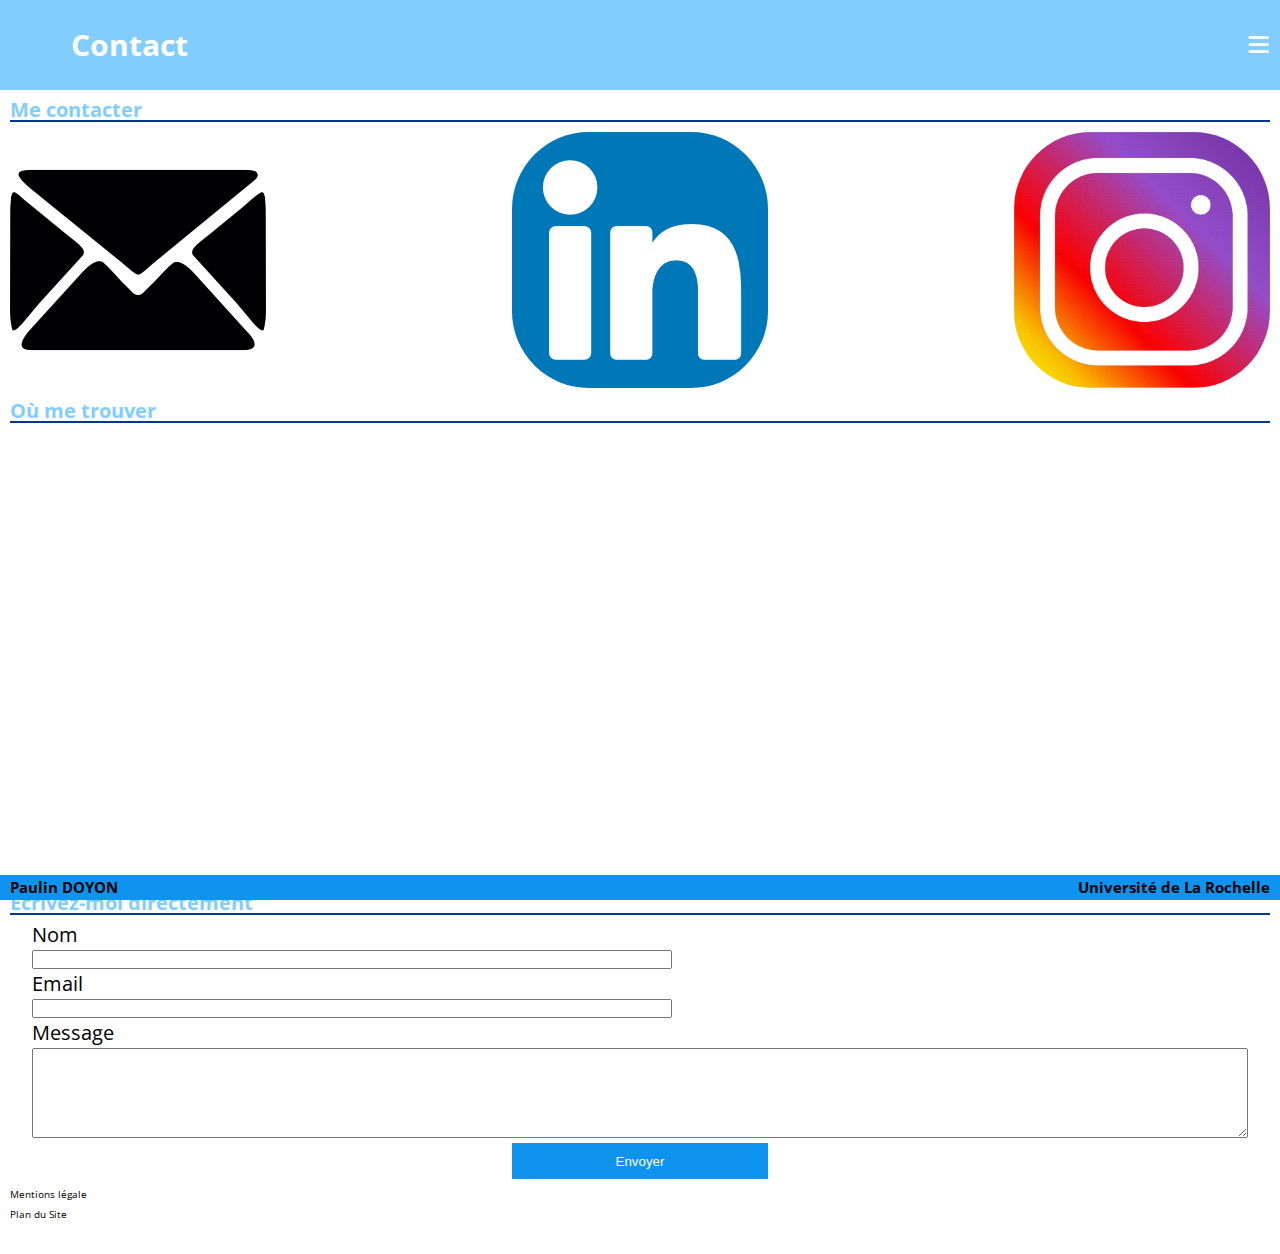
==== contact.html @ ef92d381 "Add experiences formation" ====
<!DOCTYPE html>
<html lang="fr">
<head>
    <meta charset="UTF-8">
    <meta name="viewport" content="width=device-width, initial-scale=1.0">
    <title>Paulin DOYON</title>
    <link href="https://fonts.googleapis.com/css2?family=Open+Sans:wght@500&display=swap" rel="stylesheet"> 
    <link rel="stylesheet" href="css/main.css">
    
</head>


<body>
    <nav class="nav">
        <h1 class=nav_title>Contact</h1>

        <input class="nav_input" type="checkbox" id="icone-burger-close">
        <label class="nav_button" for="icone-burger-close"></label>
        <ul class="nav_menu">
            <li><a href="index.html">Accueil</a></li>
            <li><a href="formations.html">Formation</a></li>
            <li><a href="experiences.html">Expérience</a></li>
            <li><a href="projets.html">Projet</a></li>
            <li><a href="passions.html">Passion</a></li>
            <li class="actif"><a href="contact.html">Contact</a></li>
        </ul>
    </nav>

    <main>
        <header>
            
        </header>
        <article class="liste_reseau">
            <h2>Me contacter</h2>
            <ul class="contacts">
                <li><a href="mailto:paulin.doyon17@gmail.com"><img src="images/logo_mail.png" alt=""></a></li>
                <li><a href="https://www.linkedin.com/in/paulin-doyon/" target="_blank"><img src="images/logo_linkedin.png" alt=""></a></li>
                <li><a href="https://www.instagram.com/paulin_doyon/" target="_blank"><img src="images/logo_instagram.png" alt=""></a></li>
            </ul>
        </article>
        <article class="gg_map">
            <h2>Où me trouver</h2>
            <iframe src="https://www.google.com/maps/embed?pb=!1m18!1m12!1m3!1d172.77734945634748!2d-1.151283717187791!3d46.142031767271455!2m3!1f0!2f0!3f0!3m2!1i1024!2i768!4f13.1!3m3!1m2!1s0x480153c8bb174273%3A0x352619d914a0d0bd!2zRMOpcGFydGVtZW50IFLDqXNlYXV4IGV0IFTDqWzDqWNvbXMgLyBJbmZvcm1hdGlxdWU!5e0!3m2!1sfr!2sfr!4v1705324625020!5m2!1sfr!2sfr" style="border:0;" allowfullscreen="" loading="lazy" referrerpolicy="no-referrer-when-downgrade"></iframe>
        </article>
        <article class="form_contact">
            <h2>Ecrivez-moi directement</h2>
            <form action="#" id="contactForm">
               <section>
                    <label for="nom">Nom</label>
                    <input type="text" name="nom">
                </section>
                <section>    
                    <label for="email">Email</label>
                    <input type="text" name="email">
                </section>
                <section>
                    <label for="message">Message</label>
                    <textarea name="message"></textarea>
                </section>
                <input class="bouton" type="submit" value="Envoyer"/>  
            </form>
        </article>
    </main>
    <section class="crédit">
        <p><a href="document/mentions_legales.pdf">Mentions légale</a></p>
        <p>Plan du Site</p>
    </section>
    <footer>
        <p>Paulin DOYON</p>
        <p><a href="https://www.univ-larochelle.fr">Université de La Rochelle</a></p>
    </footer>
</body>
</html>
---- css/main.css ----
@charset "UTF-8";
/* http://meyerweb.com/eric/tools/css/reset/ 
   v2.0 | 20110126
   License: none (public domain)
*/
@import url("https://fonts.googleapis.com/css2?family=Poppins:wght@300;500;700&display=swap");
html, body, div, span, applet, object, iframe,
h1, h2, h3, h4, h5, h6, p, blockquote, pre,
a, abbr, acronym, address, big, cite, code,
del, dfn, em, img, ins, kbd, q, s, samp,
small, strike, strong, sub, sup, tt, var,
b, u, i, center,
dl, dt, dd, ol, ul, li,
fieldset, form, label, legend,
table, caption, tbody, tfoot, thead, tr, th, td,
article, aside, canvas, details, embed,
figure, figcaption, footer, header, hgroup,
menu, nav, output, ruby, section, summary,
time, mark, audio, video {
  margin: 0;
  padding: 0;
  border: 0;
  font-size: 100%;
  font: inherit;
  vertical-align: baseline;
}

/* HTML5 display-role reset for older browsers */
article, aside, details, figcaption, figure,
footer, header, hgroup, menu, nav, section {
  display: block;
}

body {
  line-height: 1;
}

ol, ul {
  list-style: none;
}

blockquote, q {
  quotes: none;
}

blockquote:before, blockquote:after,
q:before, q:after {
  content: "";
  content: none;
}

table {
  border-collapse: collapse;
  border-spacing: 0;
}

nav {
  position: sticky;
  z-index: 3;
  top: 0rem;
}

.nav {
  padding-left: 4%;
  background: #81cefe;
  height: 10vh;
  color: white;
  display: flex;
  justify-content: space-between;
  align-items: center;
}

.nav_button {
  font-size: 4rem;
  height: inherit;
  display: flex;
  align-items: center;
  padding: 1rem;
}

.nav_button::before {
  content: "≡";
}

.nav_menu {
  position: fixed;
  width: 40vw;
  height: 100vh;
  z-index: 1;
  background: rgba(11, 11, 11, 0.9);
  left: -40vW;
  top: 0;
  display: flex;
  flex-direction: column;
  justify-content: space-around;
  align-items: center;
  transition: left 400ms;
  /*etat initial */
}

.nav_menu li a:hover {
  color: #81cefe;
}

.nav_menu a {
  color: #FFF;
  font-size: 1.5rem;
}

.nav_input {
  display: none;
}

.nav_input:checked ~ .nav_menu {
  /* etat final*/
  left: 0;
}

.nav_input:checked ~ .nav_button::before {
  content: "✗";
  font-size: vw;
  transition: 1s;
}

*,
*::before,
*::after {
  margin: 0;
  padding: 0;
  box-sizing: border-box;
}

.section_timeline {
  --color: rgba(30, 30, 30);
  --bgColor: rgba(245, 245, 245);
  min-height: 100vh;
  display: grid;
  align-content: center;
  gap: 2rem;
  padding: 2rem;
  font-family: "Poppins", sans-serif;
  color: var(--color);
  background: var(--bgColor);
}
@media (prefers-color-scheme: dark) {
  .section_timeline {
    --color: #ffffff;
    --bgColor: #18181A;
  }
}

.timeline {
  --col-gap: 2rem;
  --row-gap: 2rem;
  --line-w: 0.25rem;
  display: grid;
  grid-template-columns: var(--line-w) 1fr;
  grid-auto-columns: max-content;
  -moz-column-gap: var(--col-gap);
       column-gap: var(--col-gap);
  list-style: none;
  width: min(60rem, 90%);
  margin-inline: auto;
}

/* line */
.timeline::before {
  content: "";
  grid-column: 1;
  grid-row: 1/span 20;
  background: rgb(225, 225, 225);
  border-radius: calc(var(--line-w) / 2);
}

/* columns*/
/* row gaps */
.timeline li:not(:last-child) {
  margin-bottom: var(--row-gap);
}

/* card */
.timeline li {
  grid-column: 2;
  --inlineP: 1.5rem;
  margin-inline: var(--inlineP);
  grid-row: span 2;
  display: grid;
  grid-template-rows: min-content min-content min-content;
}

/* date */
.timeline li .date {
  --dateH: 3rem;
  height: var(--dateH);
  margin-inline: calc(var(--inlineP) * -1);
  text-align: center;
  background-color: var(--accent-color);
  color: white;
  font-size: 1.25rem;
  font-weight: 700;
  display: grid;
  place-content: center;
  position: relative;
  border-radius: calc(var(--dateH) / 2) 0 0 calc(var(--dateH) / 2);
}

/* date flap */
.timeline li .date::before {
  content: "";
  width: var(--inlineP);
  aspect-ratio: 1;
  background: var(--accent-color);
  background-image: linear-gradient(rgba(0, 0, 0, 0.2) 100%, transparent);
  position: absolute;
  top: 100%;
  -webkit-clip-path: polygon(0 0, 100% 0, 0 100%);
          clip-path: polygon(0 0, 100% 0, 0 100%);
  right: 0;
}

/* circle */
.timeline li .date::after {
  content: "";
  position: absolute;
  width: 2rem;
  aspect-ratio: 1;
  background: var(--bgColor);
  border: 0.3rem solid var(--accent-color);
  border-radius: 50%;
  top: 50%;
  transform: translate(50%, -50%);
  right: calc(100% + var(--col-gap) + var(--line-w) / 2);
}

/* title descr */
.timeline li .title,
.timeline li .descr {
  background: var(--bgColor);
  position: relative;
  padding-inline: 1.5rem;
}

.timeline li .title {
  overflow: hidden;
  padding-block-start: 1.5rem;
  padding-block-end: 1rem;
  font-weight: 500;
}

.timeline li .descr {
  padding-block-end: 1.5rem;
  font-weight: 300;
}

/* shadows */
.timeline li .title::before,
.timeline li .descr::before {
  content: "";
  position: absolute;
  width: 90%;
  height: 0.5rem;
  background: rgba(0, 0, 0, 0.5);
  left: 50%;
  border-radius: 50%;
  filter: blur(4px);
  transform: translate(-50%, 50%);
}

.timeline li .title::before {
  bottom: calc(100% + 0.125rem);
}

.timeline li .descr::before {
  z-index: -1;
  bottom: 0.25rem;
}

@media (min-width: 40rem) {
  .timeline {
    grid-template-columns: 1fr var(--line-w) 1fr;
  }
  .timeline::before {
    grid-column: 2;
  }
  .timeline li:nth-child(odd) {
    grid-column: 1;
  }
  .timeline li:nth-child(even) {
    grid-column: 3;
  }
  /* start second card */
  .timeline li:nth-child(2) {
    grid-row: 2/4;
  }
  .timeline li:nth-child(odd) .date::before {
    -webkit-clip-path: polygon(0 0, 100% 0, 100% 100%);
            clip-path: polygon(0 0, 100% 0, 100% 100%);
    left: 0;
  }
  .timeline li:nth-child(odd) .date::after {
    transform: translate(-50%, -50%);
    left: calc(100% + var(--col-gap) + var(--line-w) / 2);
  }
  .timeline li:nth-child(odd) .date {
    border-radius: 0 calc(var(--dateH) / 2) calc(var(--dateH) / 2) 0;
  }
}
.credits {
  margin-top: 1rem;
  text-align: right;
}

.credits a {
  color: var(--color);
}

*, *::before, *:after {
  box-sizing: border-box;
}

html {
  background-color: #ffffff;
  color: #000;
  font-family: "Open sans", sans-serif;
  font-size: 62.5%;
}

a {
  text-decoration: none;
  color: #000;
}

.about_me {
  text-align: center;
}

.about_me h2, article {
  text-align: left;
}

footer {
  font-size: 1.5rem;
  position: sticky;
  bottom: 0rem;
  display: flex;
  background-color: #0e94ee;
  justify-content: space-between;
}

footer p {
  font-weight: bold;
  font-size: 1.5rem;
  margin: 0.5rem 1rem;
}

iframe {
  width: 90vw;
  height: 50vh;
  display: block;
  margin-left: auto;
  margin-right: auto;
  border: #000 solid;
}

iframe {
  width: 95vw;
  height: 50vh;
  padding: 2rem;
}

form {
  margin: 0 2.5vw 1rem 2.5vw;
}

.bouton {
  background-color: #0e94ee;
  color: #FFF;
  border: #0e94ee;
  width: 20vw;
  height: 4vh;
  display: block;
  margin-left: auto;
  margin-right: auto;
}

.form_contact section {
  display: grid;
  margin: 0.5rem 0;
}

input {
  width: 50vw;
}

textarea {
  width: 95vw;
  height: 10vh;
  margin-left: auto;
  margin-right: auto;
}

label {
  margin-bottom: 0.5rem;
}

.nav_title {
  text-align: center;
  font-size: 3rem;
  margin: 1rem;
}

article {
  font-size: 2rem;
}

h2 {
  border-bottom: 2px solid #00388b;
  margin: 1rem;
  font-size: 2rem;
  color: #81cefe;
  font-weight: bold;
}

h3 {
  margin: 1rem;
}

p {
  margin: 1rem;
}

.about_me article h3 {
  text-align: center;
}

h1 {
  font-weight: bold;
  font-size: 3rem;
  padding: 1rem;
}

.photo_portrait {
  width: 25vw;
  margin: 2rem 1rem 1rem 1rem;
  border: 2px solid #000;
}

.logo_but {
  border-radius: 50%;
  width: 50vw;
  display: block;
  margin: auto;
}

.logo_accueil {
  border: 2px solid #000;
  width: 50vw;
  display: block;
  margin: auto;
}

.contacts {
  display: flex;
  justify-content: space-between;
  margin: auto;
}

.contacts img {
  margin-left: 1rem;
  margin-right: 1rem;
  width: 20vw;
  border-radius: 30%;
}

@media (prefers-color-scheme: dark) {
  html {
    background-color: #18181A;
    color: #ffffff;
  }
  img {
    background-color: #ffffff;
  }
  a {
    color: #ffffff;
  }
  input, textarea {
    background-color: #42414D;
    color: #ffffff;
  }
}/*# sourceMappingURL=main.css.map */
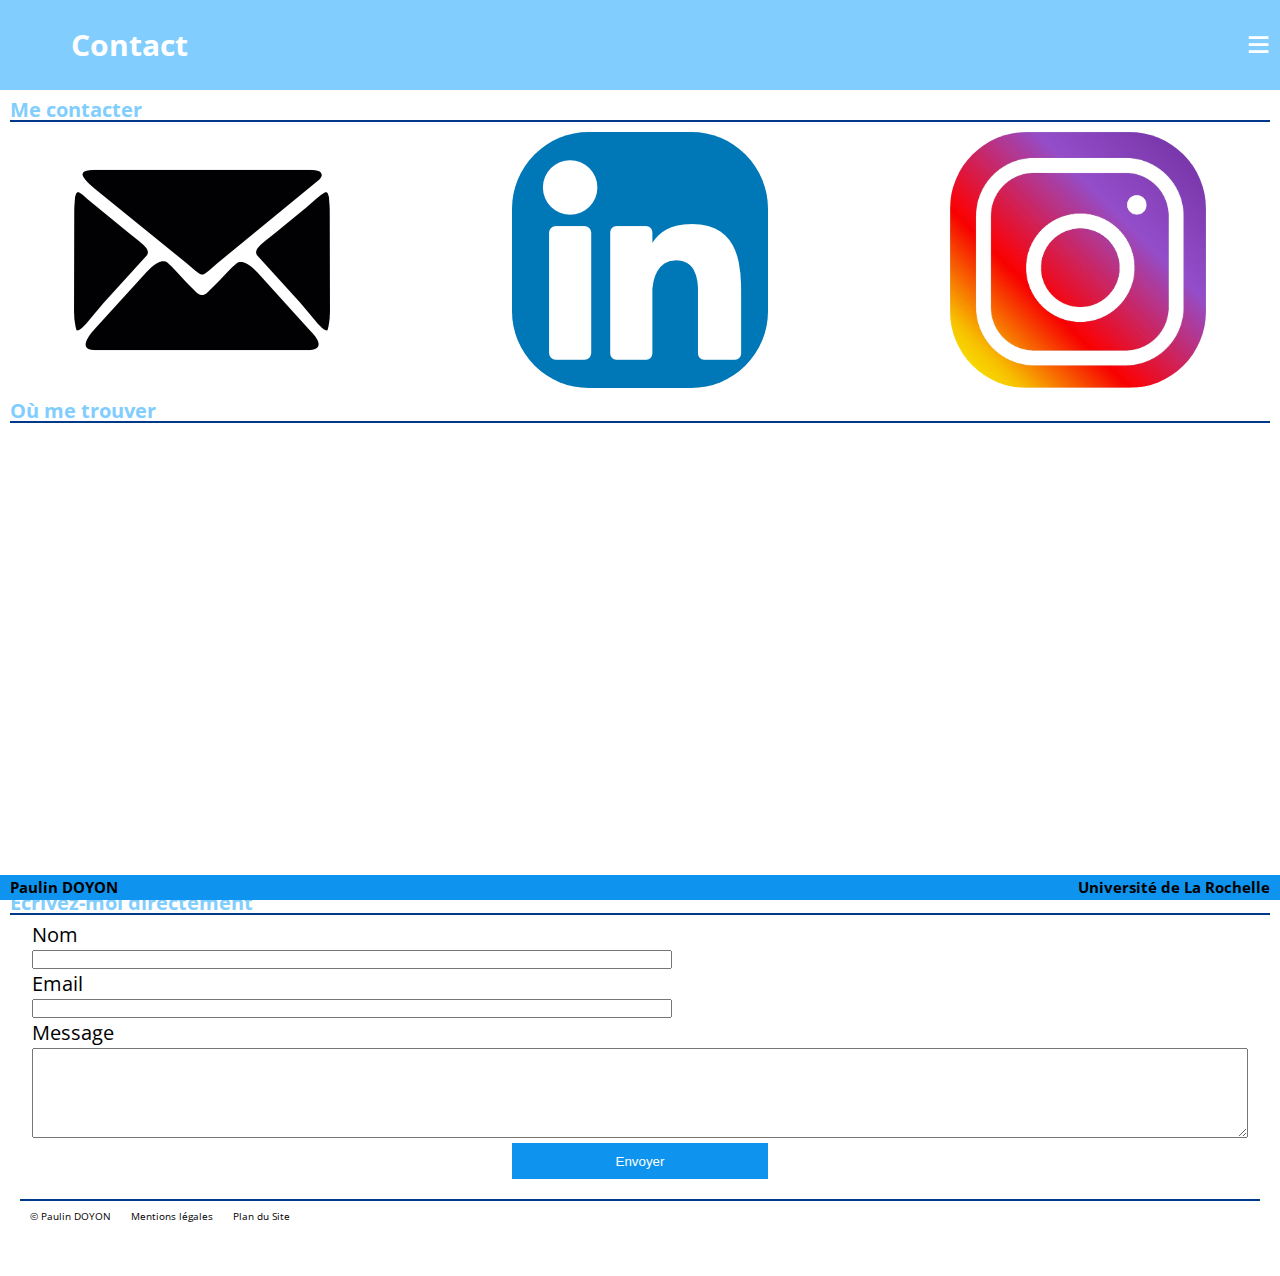
==== commit b45c4bfc: "+passions projet plan de site,modif css diver" ====
--- a/contact.html
+++ b/contact.html
@@ -19,10 +19,10 @@
         <label class="nav_button" for="icone-burger-close"></label>
         <ul class="nav_menu">
             <li><a href="index.html">Accueil</a></li>
-            <li><a href="formations.html">Formation</a></li>
-            <li><a href="experiences.html">Expérience</a></li>
-            <li><a href="projets.html">Projet</a></li>
-            <li><a href="passions.html">Passion</a></li>
+            <li><a href="formations.html">Formations</a></li>
+            <li><a href="experiences.html">Expériences</a></li>
+            <li><a href="projets.html">Projets</a></li>
+            <li><a href="passions.html">Passions</a></li>
             <li class="actif"><a href="contact.html">Contact</a></li>
         </ul>
     </nav>
@@ -63,8 +63,9 @@
         </article>
     </main>
     <section class="crédit">
-        <p><a href="document/mentions_legales.pdf">Mentions légale</a></p>
-        <p>Plan du Site</p>
+        <p>© Paulin DOYON</p>
+        <p><a href="document/mentions_legales.pdf" target="_blank">Mentions légales</a></p>
+        <p><a href="plan_site.html">Plan du Site</a></p>
     </section>
     <footer>
         <p>Paulin DOYON</p>
--- a/css/main.css
+++ b/css/main.css
@@ -133,7 +133,7 @@
 .section_timeline {
   --color: rgba(30, 30, 30);
   --bgColor: rgba(245, 245, 245);
-  min-height: 100vh;
+  min-height: 40vh;
   display: grid;
   align-content: center;
   gap: 2rem;
@@ -159,7 +159,7 @@
   -moz-column-gap: var(--col-gap);
        column-gap: var(--col-gap);
   list-style: none;
-  width: min(60rem, 90%);
+  width: min(90rem, 90%);
   margin-inline: auto;
 }
 
@@ -403,6 +403,27 @@
   margin-bottom: 0.5rem;
 }
 
+.crédit {
+  display: flex;
+  margin: 2rem;
+  border-top: 2px solid #00388b;
+}
+
+.actif a {
+  color: red;
+}
+
+.cv a {
+  display: block;
+  margin-left: 40vw;
+  margin-right: 40vw;
+}
+
+.cv a p {
+  font-size: 5rem;
+  width: 20vw;
+}
+
 .nav_title {
   text-align: center;
   font-size: 3rem;
@@ -462,7 +483,8 @@
 .contacts {
   display: flex;
   justify-content: space-between;
-  margin: auto;
+  margin-left: 5vw;
+  margin-right: 5vw;
 }
 
 .contacts img {
@@ -472,6 +494,11 @@
   border-radius: 30%;
 }
 
+.cv img {
+  border-radius: 10%;
+  width: 20vw;
+}
+
 @media (prefers-color-scheme: dark) {
   html {
     background-color: #18181A;
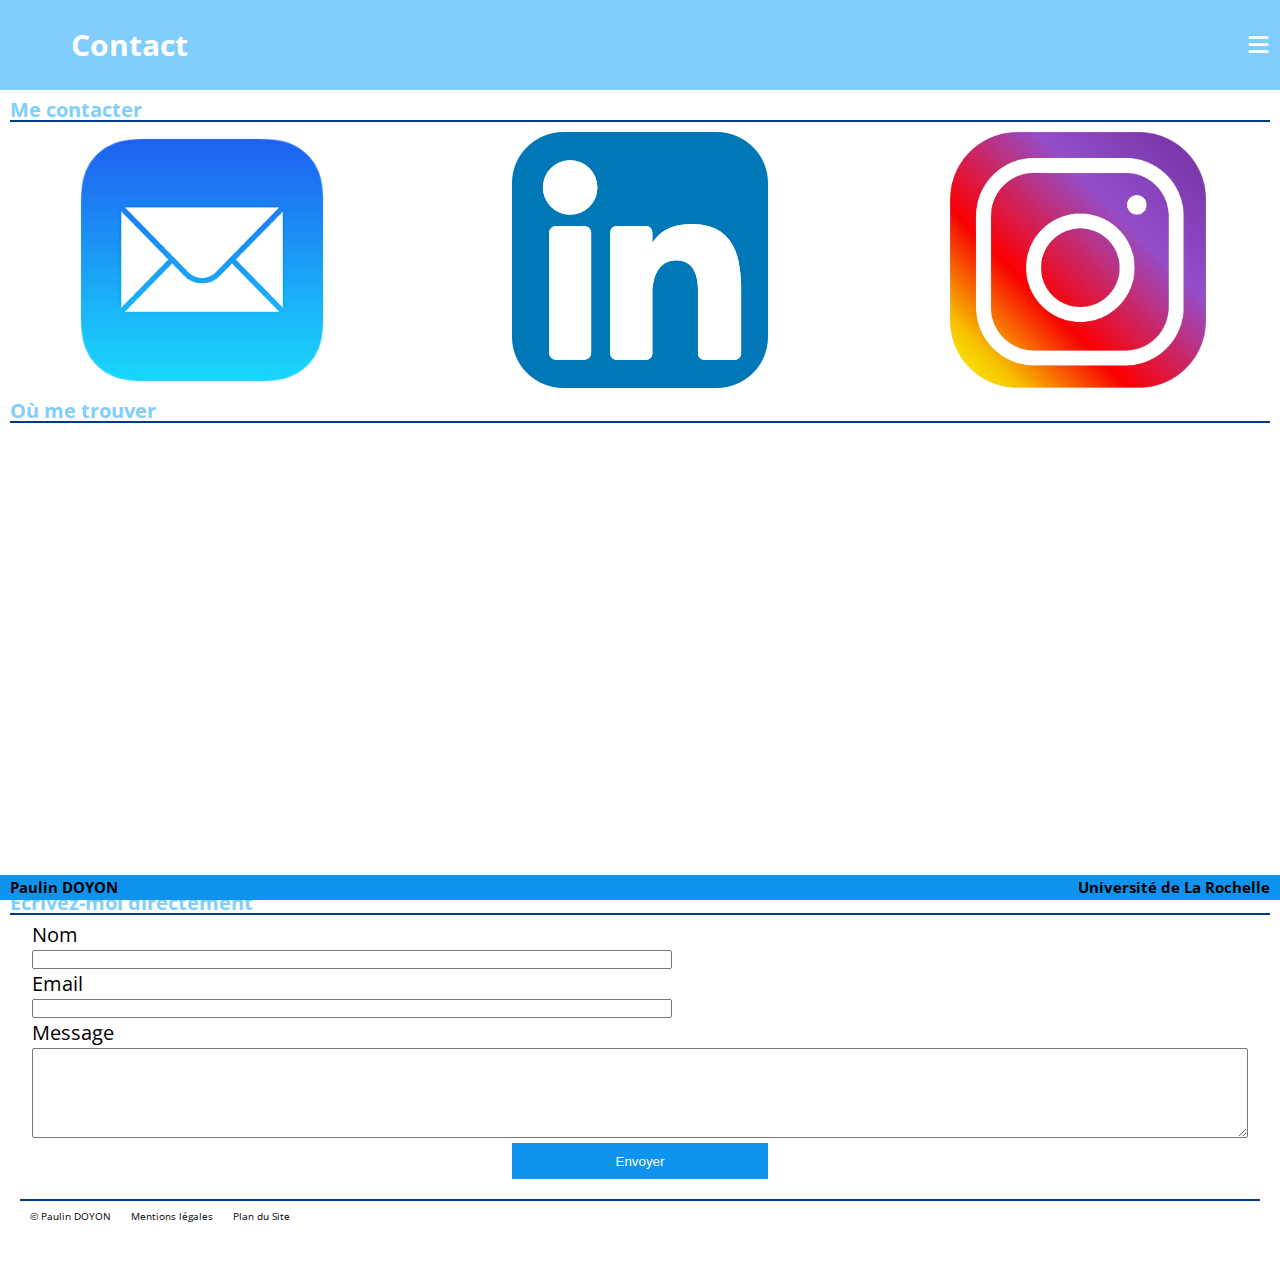
==== commit 852532dc: "+Contenue_textuel;diver_modif_html" ====
--- a/contact.html
+++ b/contact.html
@@ -34,7 +34,7 @@
         <article class="liste_reseau">
             <h2>Me contacter</h2>
             <ul class="contacts">
-                <li><a href="mailto:paulin.doyon17@gmail.com"><img src="images/logo_mail.png" alt=""></a></li>
+                <li><a href="mailto:contact@paulindoyon.fr"><img src="images/logo_mail.png" alt=""></a></li>
                 <li><a href="https://www.linkedin.com/in/paulin-doyon/" target="_blank"><img src="images/logo_linkedin.png" alt=""></a></li>
                 <li><a href="https://www.instagram.com/paulin_doyon/" target="_blank"><img src="images/logo_instagram.png" alt=""></a></li>
             </ul>
@@ -64,12 +64,12 @@
     </main>
     <section class="crédit">
         <p>© Paulin DOYON</p>
-        <p><a href="document/mentions_legales.pdf" target="_blank">Mentions légales</a></p>
+        <p><a href="mentions_legales.html" target="_blank">Mentions légales</a></p>
         <p><a href="plan_site.html">Plan du Site</a></p>
     </section>
     <footer>
         <p>Paulin DOYON</p>
-        <p><a href="https://www.univ-larochelle.fr">Université de La Rochelle</a></p>
+        <p><a href="https://www.univ-larochelle.fr" target="_blank">Université de La Rochelle</a></p>
     </footer>
 </body>
 </html>--- a/css/main.css
+++ b/css/main.css
@@ -410,17 +410,13 @@
 }
 
 .actif a {
-  color: red;
+  color: #0e94ee;
 }
 
 .cv a {
   display: block;
-  margin-left: 40vw;
-  margin-right: 40vw;
-}
-
-.cv a p {
-  font-size: 5rem;
+  margin-left: 35vw;
+  margin-right: 35vw;
   width: 20vw;
 }
 
@@ -450,7 +446,8 @@
   margin: 1rem;
 }
 
-.about_me article h3 {
+/*ici pour les H3 il faut rajouter .about_me */
+article h3 {
   text-align: center;
 }
 
@@ -491,7 +488,7 @@
   margin-left: 1rem;
   margin-right: 1rem;
   width: 20vw;
-  border-radius: 30%;
+  border-radius: 20%;
 }
 
 .cv img {
@@ -504,9 +501,6 @@
     background-color: #18181A;
     color: #ffffff;
   }
-  img {
-    background-color: #ffffff;
-  }
   a {
     color: #ffffff;
   }
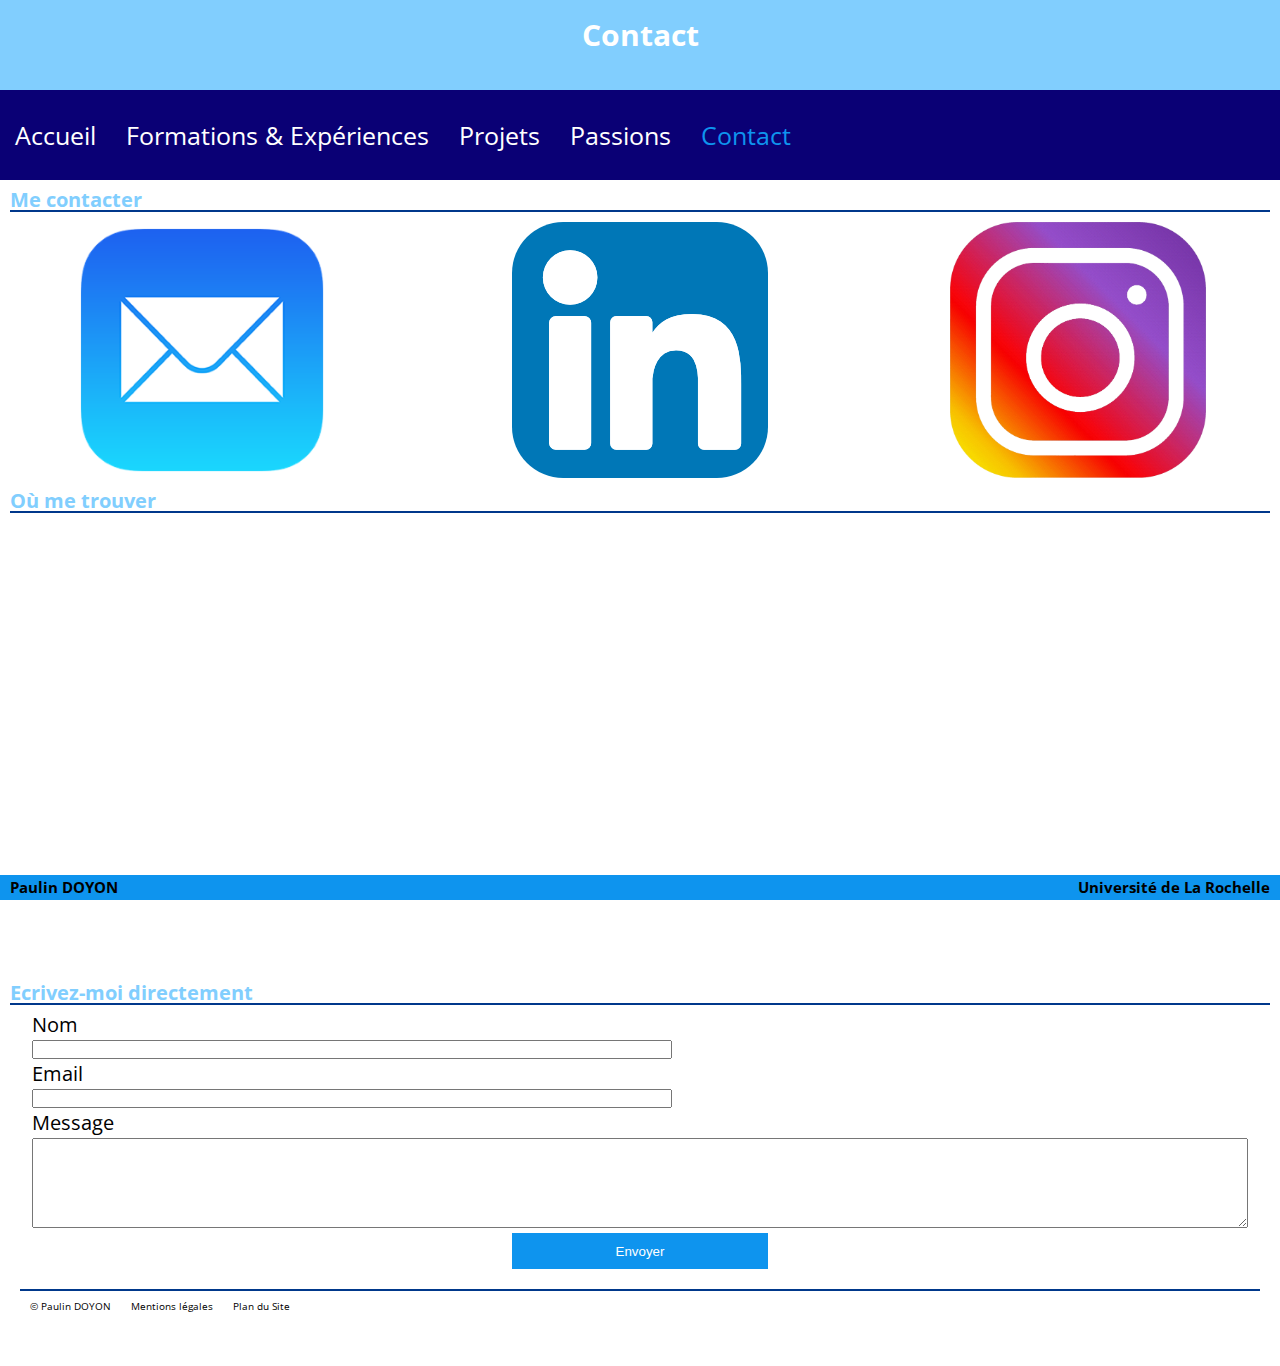
==== commit 6a03d7fa: "1st+css_large_screen" ====
--- a/contact.html
+++ b/contact.html
@@ -19,8 +19,9 @@
         <label class="nav_button" for="icone-burger-close"></label>
         <ul class="nav_menu">
             <li><a href="index.html">Accueil</a></li>
-            <li><a href="formations.html">Formations</a></li>
-            <li><a href="experiences.html">Expériences</a></li>
+            <li class="pc"><a href="formations_experiences.html">Formations & Expériences</a></li>
+            <li class="phone"><a href="formations.html">Formations</a></li>
+            <li class="phone"><a href="experiences.html">Expériences</a></li>
             <li><a href="projets.html">Projets</a></li>
             <li><a href="passions.html">Passions</a></li>
             <li class="actif"><a href="contact.html">Contact</a></li>
--- a/css/main.css
+++ b/css/main.css
@@ -420,6 +420,16 @@
   width: 20vw;
 }
 
+.pc {
+  display: none;
+}
+
+.caché {
+  display: none;
+  margin: 0;
+  padding: 0;
+}
+
 .nav_title {
   text-align: center;
   font-size: 3rem;
@@ -508,4 +518,62 @@
     background-color: #42414D;
     color: #ffffff;
   }
+}
+@media screen and (min-width: 800px) { /* Si l'affichage est effectué sur un écran de taille supérieure à 400pixels */
+  .pc {
+    display: block;
+  }
+  .phone {
+    display: none;
+  }
+  .nav_button {
+    display: none;
+  }
+  .nav {
+    padding-left: 0px;
+    position: relative;
+    display: flex;
+    flex-direction: column;
+  }
+  .nav_menu {
+    padding-left: 1.5rem;
+    padding-right: 1.5rem;
+    position: relative;
+    left: 0;
+    width: 100vw;
+    height: 10vh;
+    z-index: 1;
+    background: #0a0075;
+    display: flex;
+    flex-direction: row;
+    justify-content: left;
+    align-items: center;
+    /*etat initial */
+  }
+  .nav {
+    height: 20vh;
+  }
+  .nav_menu li {
+    margin-right: 3rem;
+  }
+  .nav_menu li a {
+    font-size: 2.5rem;
+  }
+  .contenue_page {
+    display: flex;
+    justify-content: space-evenly;
+  }
+  .photo_portrait {
+    position: absolute;
+    top: 0;
+    right: 5vw;
+    width: 10vw;
+    z-index: 3;
+  }
+  .contenue_page article {
+    width: 50vw;
+  }
+  .logo_accueil {
+    width: 10vw;
+  }
 }/*# sourceMappingURL=main.css.map */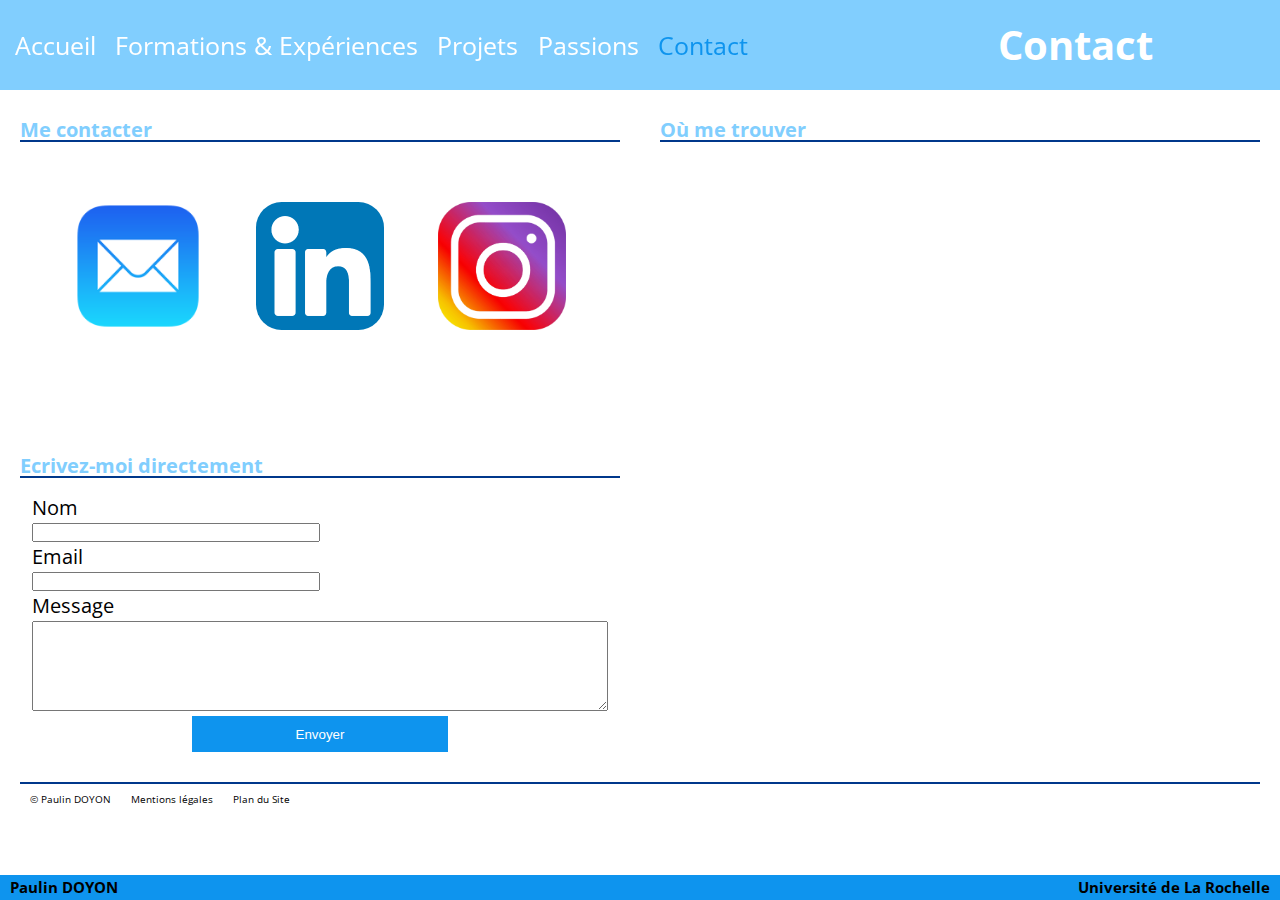
==== commit 86029306: "v1.02 21/01/24" ====
--- a/contact.html
+++ b/contact.html
@@ -12,62 +12,64 @@
 
 
 <body>
-    <nav class="nav">
-        <h1 class=nav_title>Contact</h1>
+        <nav class="nav">
+            <h1 class=nav_title>Contact</h1>
 
-        <input class="nav_input" type="checkbox" id="icone-burger-close">
-        <label class="nav_button" for="icone-burger-close"></label>
-        <ul class="nav_menu">
-            <li><a href="index.html">Accueil</a></li>
-            <li class="pc"><a href="formations_experiences.html">Formations & Expériences</a></li>
-            <li class="phone"><a href="formations.html">Formations</a></li>
-            <li class="phone"><a href="experiences.html">Expériences</a></li>
-            <li><a href="projets.html">Projets</a></li>
-            <li><a href="passions.html">Passions</a></li>
-            <li class="actif"><a href="contact.html">Contact</a></li>
-        </ul>
-    </nav>
-
+            <input class="nav_input" type="checkbox" id="icone-burger-close">
+            <label class="nav_button" for="icone-burger-close"></label>
+            <ul class="nav_menu">
+                <li><a href="index.html">Accueil</a></li>
+                <li class="pc"><a href="formations_experiences.html">Formations & Expériences</a></li>
+                <li class="phone"><a href="formations.html">Formations</a></li>
+                <li class="phone"><a href="experiences.html">Expériences</a></li>
+                <li><a href="projets.html">Projets</a></li>
+                <li><a href="passions.html">Passions</a></li>
+                <li class="actif"><a href="contact.html">Contact</a></li>
+            </ul>
+        </nav>
     <main>
-        <header>
+        
             
-        </header>
-        <article class="liste_reseau">
-            <h2>Me contacter</h2>
-            <ul class="contacts">
-                <li><a href="mailto:contact@paulindoyon.fr"><img src="images/logo_mail.png" alt=""></a></li>
-                <li><a href="https://www.linkedin.com/in/paulin-doyon/" target="_blank"><img src="images/logo_linkedin.png" alt=""></a></li>
-                <li><a href="https://www.instagram.com/paulin_doyon/" target="_blank"><img src="images/logo_instagram.png" alt=""></a></li>
-            </ul>
-        </article>
-        <article class="gg_map">
-            <h2>Où me trouver</h2>
-            <iframe src="https://www.google.com/maps/embed?pb=!1m18!1m12!1m3!1d172.77734945634748!2d-1.151283717187791!3d46.142031767271455!2m3!1f0!2f0!3f0!3m2!1i1024!2i768!4f13.1!3m3!1m2!1s0x480153c8bb174273%3A0x352619d914a0d0bd!2zRMOpcGFydGVtZW50IFLDqXNlYXV4IGV0IFTDqWzDqWNvbXMgLyBJbmZvcm1hdGlxdWU!5e0!3m2!1sfr!2sfr!4v1705324625020!5m2!1sfr!2sfr" style="border:0;" allowfullscreen="" loading="lazy" referrerpolicy="no-referrer-when-downgrade"></iframe>
-        </article>
-        <article class="form_contact">
-            <h2>Ecrivez-moi directement</h2>
-            <form action="#" id="contactForm">
-               <section>
-                    <label for="nom">Nom</label>
-                    <input type="text" name="nom">
-                </section>
-                <section>    
-                    <label for="email">Email</label>
-                    <input type="text" name="email">
-                </section>
+        <section id="contenue_page_contact">
+            <article id="liste_reseau">
+                <h2>Me contacter</h2>
+                <ul class="contacts">
+                    <li><a href="mailto:contact@paulindoyon.fr"><img src="images/logo_mail.png" alt=""></a></li>
+                    <li><a href="https://www.linkedin.com/in/paulin-doyon/" target="_blank"><img src="images/logo_linkedin.png" alt=""></a></li>
+                    <li><a href="https://www.instagram.com/paulin_doyon/" target="_blank"><img src="images/logo_instagram.png" alt=""></a></li>
+                </ul>
+            </article>
+            <article id="gg_map">
+                <h2>Où me trouver</h2>
+                <iframe src="https://www.google.com/maps/embed?pb=!1m18!1m12!1m3!1d172.77734945634748!2d-1.151283717187791!3d46.142031767271455!2m3!1f0!2f0!3f0!3m2!1i1024!2i768!4f13.1!3m3!1m2!1s0x480153c8bb174273%3A0x352619d914a0d0bd!2zRMOpcGFydGVtZW50IFLDqXNlYXV4IGV0IFTDqWzDqWNvbXMgLyBJbmZvcm1hdGlxdWU!5e0!3m2!1sfr!2sfr!4v1705324625020!5m2!1sfr!2sfr" style="border:0;" allowfullscreen="" loading="lazy" referrerpolicy="no-referrer-when-downgrade"></iframe>
+            </article>
+            <article id="form_contact">
+                <h2>Ecrivez-moi directement</h2>
+                <form action="#" id="contactForm">
                 <section>
-                    <label for="message">Message</label>
-                    <textarea name="message"></textarea>
-                </section>
-                <input class="bouton" type="submit" value="Envoyer"/>  
-            </form>
-        </article>
+                        <label for="nom">Nom</label>
+                        <input type="text" name="nom">
+                    </section>
+                    <section>    
+                        <label for="email">Email</label>
+                        <input type="text" name="email">
+                    </section>
+                    <section>
+                        <label for="message">Message</label>
+                        <textarea name="message"></textarea>
+                    </section>
+                    <input class="bouton" type="submit" value="Envoyer"/>  
+                </form>
+            </article>
+        </section>
+        
+        <section class="crédit">
+            <p>© Paulin DOYON</p>
+            <p><a href="mentions_legales.html" target="_blank">Mentions légales</a></p>
+            <p><a href="plan_site.html">Plan du Site</a></p>
+        </section>
     </main>
-    <section class="crédit">
-        <p>© Paulin DOYON</p>
-        <p><a href="mentions_legales.html" target="_blank">Mentions légales</a></p>
-        <p><a href="plan_site.html">Plan du Site</a></p>
-    </section>
+    
     <footer>
         <p>Paulin DOYON</p>
         <p><a href="https://www.univ-larochelle.fr" target="_blank">Université de La Rochelle</a></p>
--- a/css/main.css
+++ b/css/main.css
@@ -54,9 +54,9 @@
   border-spacing: 0;
 }
 
-nav {
+header {
   position: sticky;
-  z-index: 3;
+  z-index: 1;
   top: 0rem;
 }
 
@@ -86,7 +86,6 @@
   position: fixed;
   width: 40vw;
   height: 100vh;
-  z-index: 1;
   background: rgba(11, 11, 11, 0.9);
   left: -40vW;
   top: 0;
@@ -275,45 +274,6 @@
   bottom: 0.25rem;
 }
 
-@media (min-width: 40rem) {
-  .timeline {
-    grid-template-columns: 1fr var(--line-w) 1fr;
-  }
-  .timeline::before {
-    grid-column: 2;
-  }
-  .timeline li:nth-child(odd) {
-    grid-column: 1;
-  }
-  .timeline li:nth-child(even) {
-    grid-column: 3;
-  }
-  /* start second card */
-  .timeline li:nth-child(2) {
-    grid-row: 2/4;
-  }
-  .timeline li:nth-child(odd) .date::before {
-    -webkit-clip-path: polygon(0 0, 100% 0, 100% 100%);
-            clip-path: polygon(0 0, 100% 0, 100% 100%);
-    left: 0;
-  }
-  .timeline li:nth-child(odd) .date::after {
-    transform: translate(-50%, -50%);
-    left: calc(100% + var(--col-gap) + var(--line-w) / 2);
-  }
-  .timeline li:nth-child(odd) .date {
-    border-radius: 0 calc(var(--dateH) / 2) calc(var(--dateH) / 2) 0;
-  }
-}
-.credits {
-  margin-top: 1rem;
-  text-align: right;
-}
-
-.credits a {
-  color: var(--color);
-}
-
 *, *::before, *:after {
   box-sizing: border-box;
 }
@@ -328,14 +288,6 @@
 a {
   text-decoration: none;
   color: #000;
-}
-
-.about_me {
-  text-align: center;
-}
-
-.about_me h2, article {
-  text-align: left;
 }
 
 footer {
@@ -354,17 +306,12 @@
 }
 
 iframe {
-  width: 90vw;
-  height: 50vh;
+  width: 90%;
+  height: 50%;
   display: block;
   margin-left: auto;
   margin-right: auto;
   border: #000 solid;
-}
-
-iframe {
-  width: 95vw;
-  height: 50vh;
   padding: 2rem;
 }
 
@@ -383,20 +330,18 @@
   margin-right: auto;
 }
 
-.form_contact section {
+#form_contact section {
   display: grid;
   margin: 0.5rem 0;
 }
 
 input {
-  width: 50vw;
+  width: 50%;
 }
 
 textarea {
-  width: 95vw;
+  width: 100%;
   height: 10vh;
-  margin-left: auto;
-  margin-right: auto;
 }
 
 label {
@@ -413,11 +358,14 @@
   color: #0e94ee;
 }
 
+.cv {
+  text-align: center;
+}
+
 .cv a {
   display: block;
-  margin-left: 35vw;
-  margin-right: 35vw;
-  width: 20vw;
+  margin: auto;
+  width: 30vw;
 }
 
 .pc {
@@ -430,6 +378,39 @@
   padding: 0;
 }
 
+video {
+  height: 100%;
+  width: 100%;
+}
+
+.lien_visible {
+  color: #00388b;
+  -webkit-text-decoration: underline #00388b;
+          text-decoration: underline #00388b;
+}
+
+.about_me {
+  text-align: center;
+}
+
+p {
+  text-align: left;
+}
+
+.voir_plus {
+  text-align: center;
+}
+
+.voir_plus a {
+  background-color: #0e94ee;
+  border-radius: 10px;
+  padding: 0 2% 0 2%;
+}
+
+.voir_plus:hover {
+  transform: scale(1.1);
+}
+
 .nav_title {
   text-align: center;
   font-size: 3rem;
@@ -442,7 +423,7 @@
 
 h2 {
   border-bottom: 2px solid #00388b;
-  margin: 1rem;
+  margin: 3rem 1rem 2rem 1rem;
   font-size: 2rem;
   color: #81cefe;
   font-weight: bold;
@@ -467,7 +448,7 @@
   padding: 1rem;
 }
 
-.photo_portrait {
+#portrait {
   width: 25vw;
   margin: 2rem 1rem 1rem 1rem;
   border: 2px solid #000;
@@ -503,7 +484,14 @@
 
 .cv img {
   border-radius: 10%;
-  width: 20vw;
+  width: 30vw;
+}
+
+.medias {
+  height: 100%;
+  width: 80%;
+  display: block;
+  margin: auto;
 }
 
 @media (prefers-color-scheme: dark) {
@@ -530,50 +518,141 @@
     display: none;
   }
   .nav {
-    padding-left: 0px;
+    display: grid;
+    grid-template-columns: repeat(3, 1fr);
     position: relative;
-    display: flex;
-    flex-direction: column;
+    top: 0rem;
+    width: 100%;
+    background: #81cefe;
   }
   .nav_menu {
+    display: block;
+    grid-column: 1;
     padding-left: 1.5rem;
     padding-right: 1.5rem;
-    position: relative;
+    background-color: transparent;
     left: 0;
     width: 100vw;
     height: 10vh;
     z-index: 1;
-    background: #0a0075;
     display: flex;
     flex-direction: row;
     justify-content: left;
     align-items: center;
     /*etat initial */
   }
-  .nav {
-    height: 20vh;
+  .nav_title {
+    padding: 0;
+    margin: 0;
+    grid-column: 3;
+    font-size: 4rem;
   }
   .nav_menu li {
-    margin-right: 3rem;
+    margin-right: 1.5vw;
   }
   .nav_menu li a {
-    font-size: 2.5rem;
-  }
-  .contenue_page {
-    display: flex;
-    justify-content: space-evenly;
-  }
-  .photo_portrait {
-    position: absolute;
-    top: 0;
-    right: 5vw;
-    width: 10vw;
-    z-index: 3;
-  }
-  .contenue_page article {
-    width: 50vw;
+    font-size: min(2vw, 2.5rem);
+  }
+  #contenue_page_projet {
+    display: grid;
+    grid-template-columns: repeat(4, 1fr);
+  }
+  #contenue_page_index {
+    display: grid;
+    grid-template-columns: repeat(11, 1fr);
+  }
+  #index_but {
+    grid-column: 1/4;
+  }
+  #index_parcour {
+    grid-column: 4/7;
+  }
+  #index_passion {
+    grid-column: 7/10;
+  }
+  #photo_portrait {
+    grid-column: 10/12;
+    width: 80%;
+    margin: auto;
   }
   .logo_accueil {
     width: 10vw;
   }
+  #contenue_page_f-exp {
+    display: grid;
+    grid-template-columns: repeat(2, 1fr);
+    grid-template-rows: repeat(3, 1fr);
+  }
+  #col_form {
+    grid-row: 1/10;
+  }
+  #case_exp {
+    grid-row: 1;
+    grid-column: 2;
+  }
+  #cv {
+    grid-row: 2/7;
+    grid-column: 2;
+  }
+  #cv a img {
+    width: 10vw;
+    display: block;
+    margin: auto;
+  }
+  h2 {
+    border-bottom: 2px solid #00388b;
+    margin-left: 2rem;
+    margin-right: 2rem;
+    font-size: 2rem;
+    color: #81cefe;
+    font-weight: bold;
+  }
+  .nav_menu li a:hover {
+    color: #3022c8;
+  }
+  #contenue_page_contact {
+    display: grid;
+    grid-template-columns: repeat(2, 1fr);
+    grid-template-rows: repeat(2, 1fr);
+  }
+  #liste_reseau {
+    grid-column: 1;
+    grid-row: 1;
+  }
+  #gg_map {
+    grid-column: 2;
+    grid-row: 1/3;
+  }
+  #gg_map iframe {
+    height: 95%;
+  }
+  #form_contact {
+    grid-column: 1;
+    grid-row: 2;
+  }
+  .contacts img {
+    margin-top: 4rem;
+    width: 10vw;
+  }
+  .contacts img:hover {
+    transform: scale(1.1);
+  }
+  #contenue_page_passions {
+    display: grid;
+    grid-template-rows: repeat(2, 1fr);
+    grid-template-columns: repeat(2, 1fr);
+  }
+  #JV {
+    grid-column: 1;
+    grid-row: 1/3;
+  }
+  #serveur {
+    grid-column: 2;
+    grid-row: 2;
+  }
+  footer {
+    position: fixed;
+    bottom: 0;
+    width: 100vw;
+  }
 }/*# sourceMappingURL=main.css.map */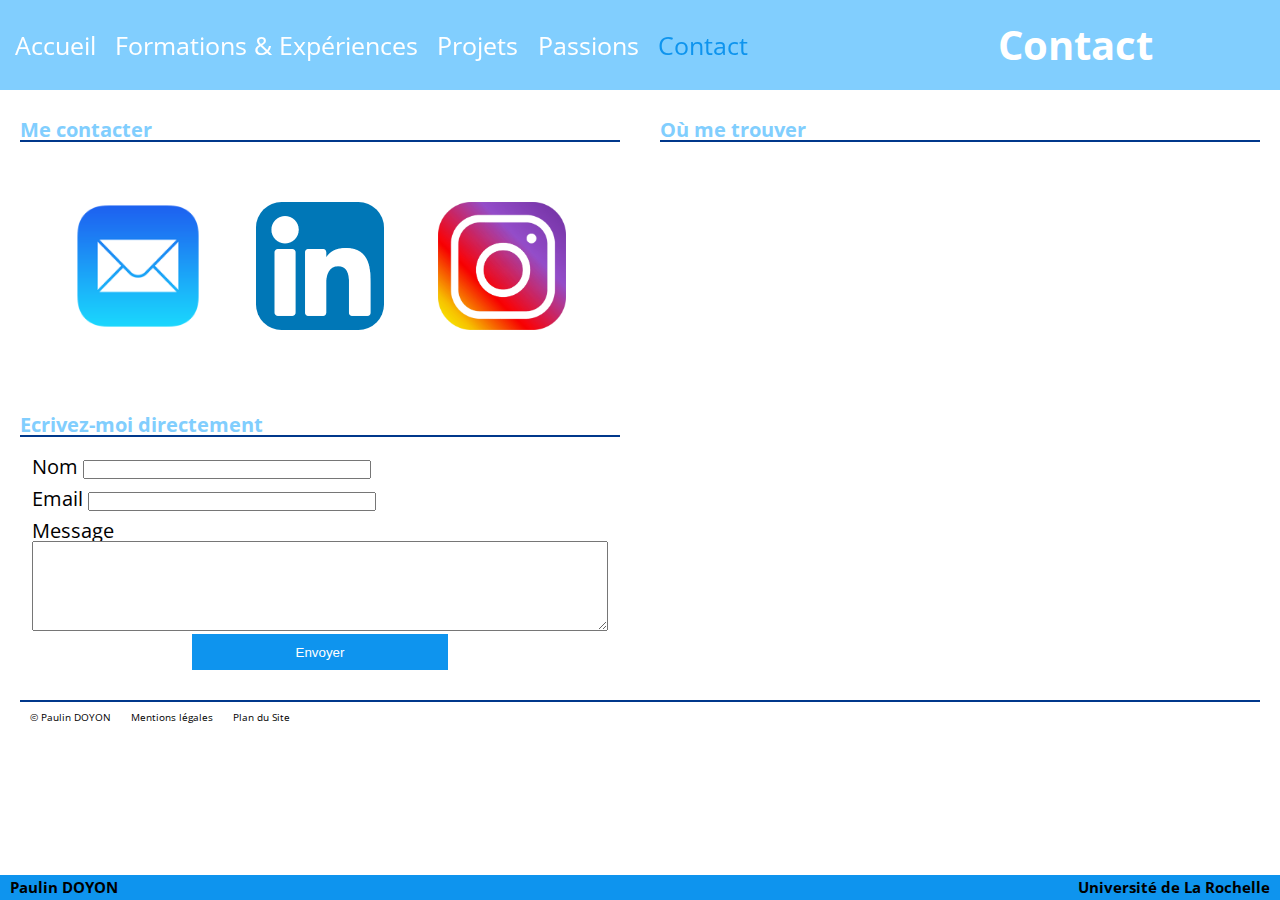
==== commit 66f201ec: "v1.03 22/01/24" ====
--- a/contact.html
+++ b/contact.html
@@ -12,7 +12,7 @@
 
 
 <body>
-        <nav class="nav">
+    <header>       <nav class="nav">
             <h1 class=nav_title>Contact</h1>
 
             <input class="nav_input" type="checkbox" id="icone-burger-close">
@@ -27,10 +27,11 @@
                 <li class="actif"><a href="contact.html">Contact</a></li>
             </ul>
         </nav>
+    </header>
     <main>
         
             
-        <section id="contenue_page_contact">
+        <div id="contenue_page_contact">
             <article id="liste_reseau">
                 <h2>Me contacter</h2>
                 <ul class="contacts">
@@ -46,28 +47,28 @@
             <article id="form_contact">
                 <h2>Ecrivez-moi directement</h2>
                 <form action="#" id="contactForm">
-                <section>
+                    <div>
                         <label for="nom">Nom</label>
                         <input type="text" name="nom">
-                    </section>
-                    <section>    
+                    </div>
+                    <div>    
                         <label for="email">Email</label>
                         <input type="text" name="email">
-                    </section>
-                    <section>
+                    </div>
+                    <div>
                         <label for="message">Message</label>
                         <textarea name="message"></textarea>
-                    </section>
+                    </div>
                     <input class="bouton" type="submit" value="Envoyer"/>  
                 </form>
             </article>
-        </section>
+        </div>
         
-        <section class="crédit">
+        <div class="crédit">
             <p>© Paulin DOYON</p>
             <p><a href="mentions_legales.html" target="_blank">Mentions légales</a></p>
             <p><a href="plan_site.html">Plan du Site</a></p>
-        </section>
+        </div>
     </main>
     
     <footer>
--- a/css/main.css
+++ b/css/main.css
@@ -411,6 +411,10 @@
   transform: scale(1.1);
 }
 
+#contactForm div {
+  margin-top: 1rem;
+}
+
 .nav_title {
   text-align: center;
   font-size: 3rem;
@@ -547,6 +551,9 @@
     grid-column: 3;
     font-size: 4rem;
   }
+  #titre_trop_grand {
+    font-size: 3.5rem;
+  }
   .nav_menu li {
     margin-right: 1.5vw;
   }
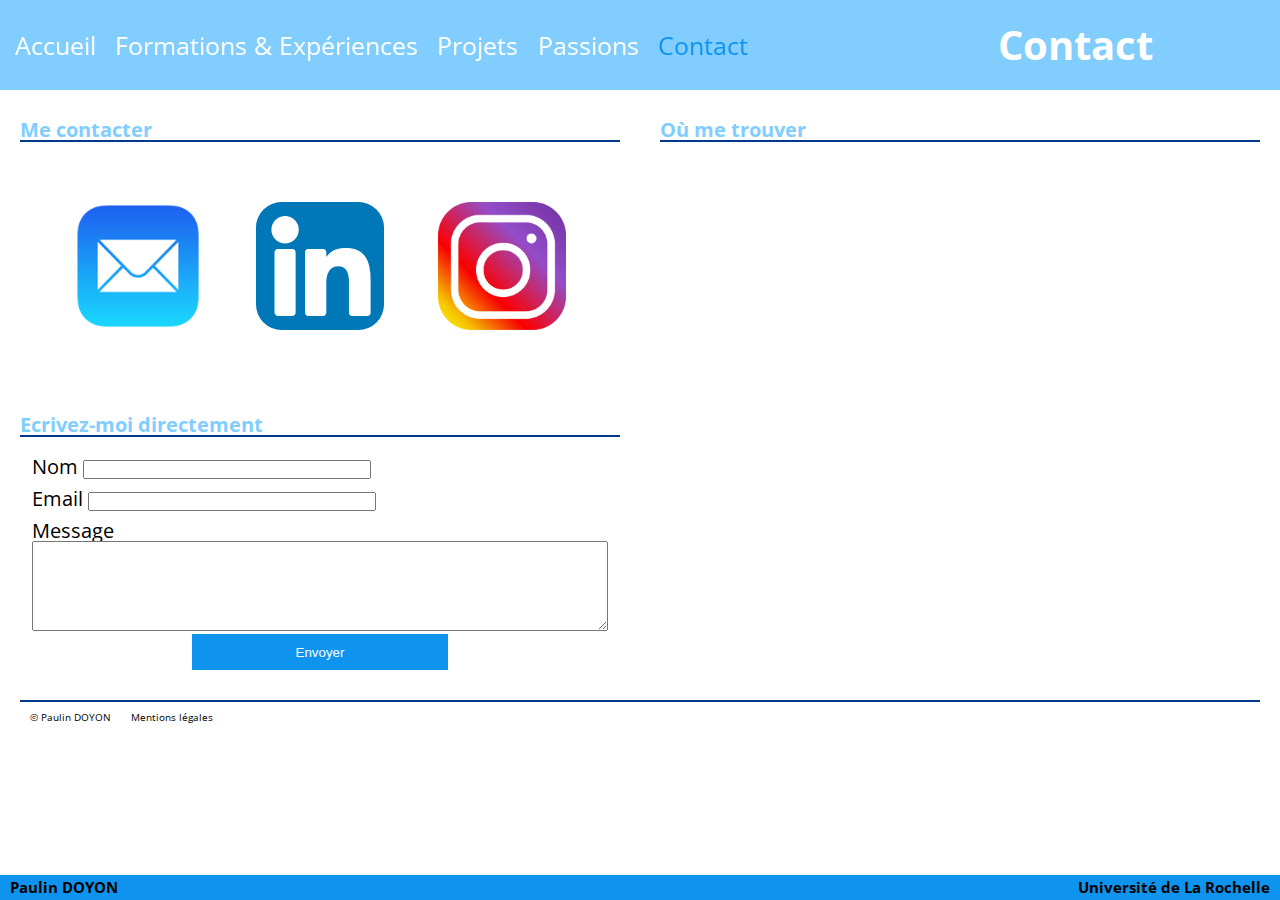
==== commit 392b107b: "v1.04 22/01/24" ====
--- a/contact.html
+++ b/contact.html
@@ -67,7 +67,7 @@
         <div class="crédit">
             <p>© Paulin DOYON</p>
             <p><a href="mentions_legales.html" target="_blank">Mentions légales</a></p>
-            <p><a href="plan_site.html">Plan du Site</a></p>
+            <!--<p><a href="plan_site.html">Plan du Site</a></p>-->
         </div>
     </main>
     
--- a/css/main.css
+++ b/css/main.css
@@ -564,6 +564,16 @@
     display: grid;
     grid-template-columns: repeat(4, 1fr);
   }
+  .colone_page_projet {
+    display: grid;
+    grid-template-rows: 20rem 1fr;
+  }
+  .grid_2eme_l {
+    display: block;
+    width: 80%;
+    margin: auto;
+    grid-row: 2;
+  }
   #contenue_page_index {
     display: grid;
     grid-template-columns: repeat(11, 1fr);
@@ -662,4 +672,7 @@
     bottom: 0;
     width: 100vw;
   }
+  #aglorea {
+    height: 10vh;
+  }
 }/*# sourceMappingURL=main.css.map */